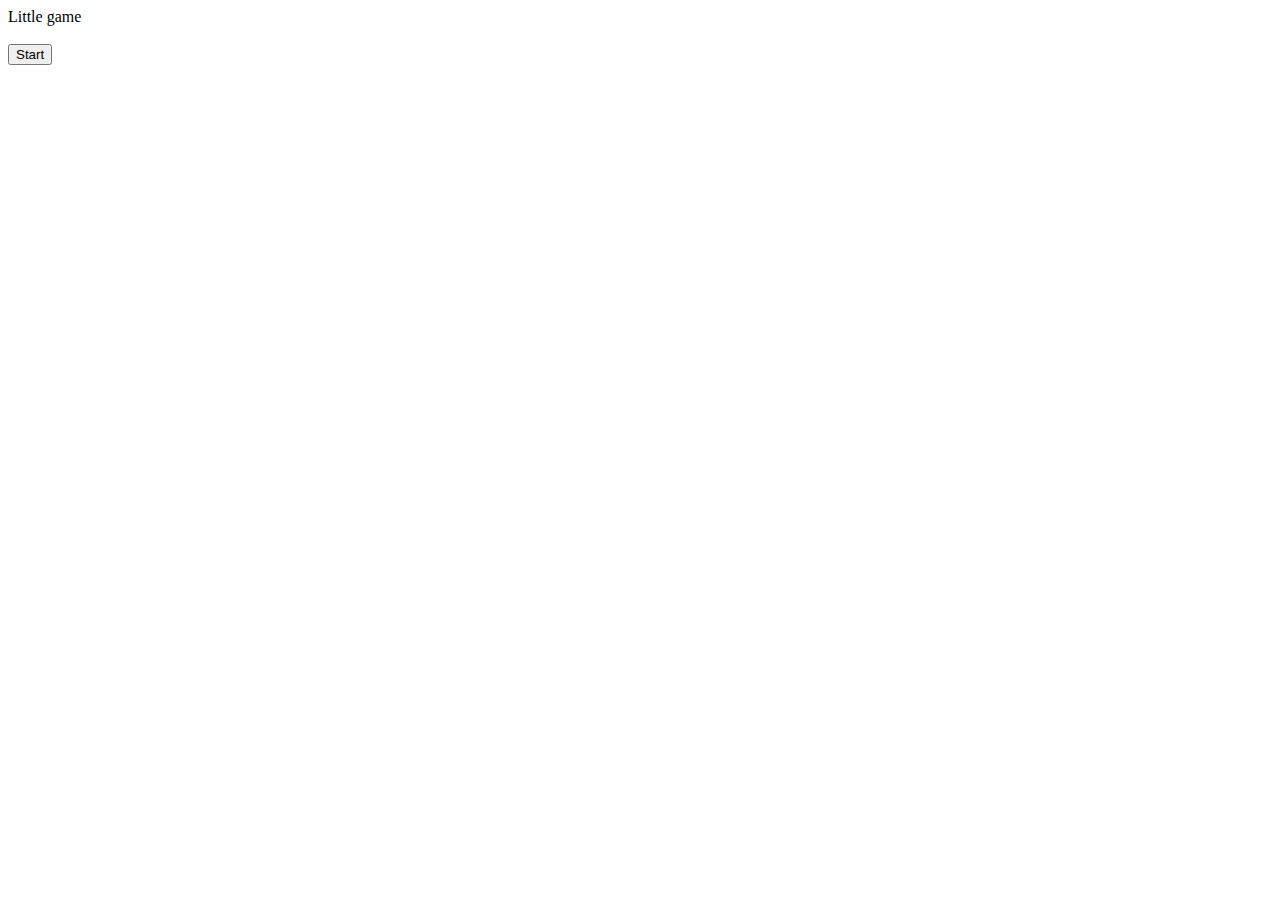
==== number dividers game/index.html @ 7ed808b8 "Create index.html" ====
<!DOCTYPE html>
<html lang="en">
  <head>
    <meta charset="UTF-8" />
    <meta name="viewport" content="width=device-width, initial-scale=1.0" />
    <link rel="stylesheet" href="style.css" />
    <title>Document</title>
  </head>
  <body>
    Little game <br /><br />
    <button onclick="start()">Start</button>
    <div id="num"></div>
    <div id="counter"></div>
    <div id="result"></div>
    <script src="script.js"></script>
  </body>
</html>
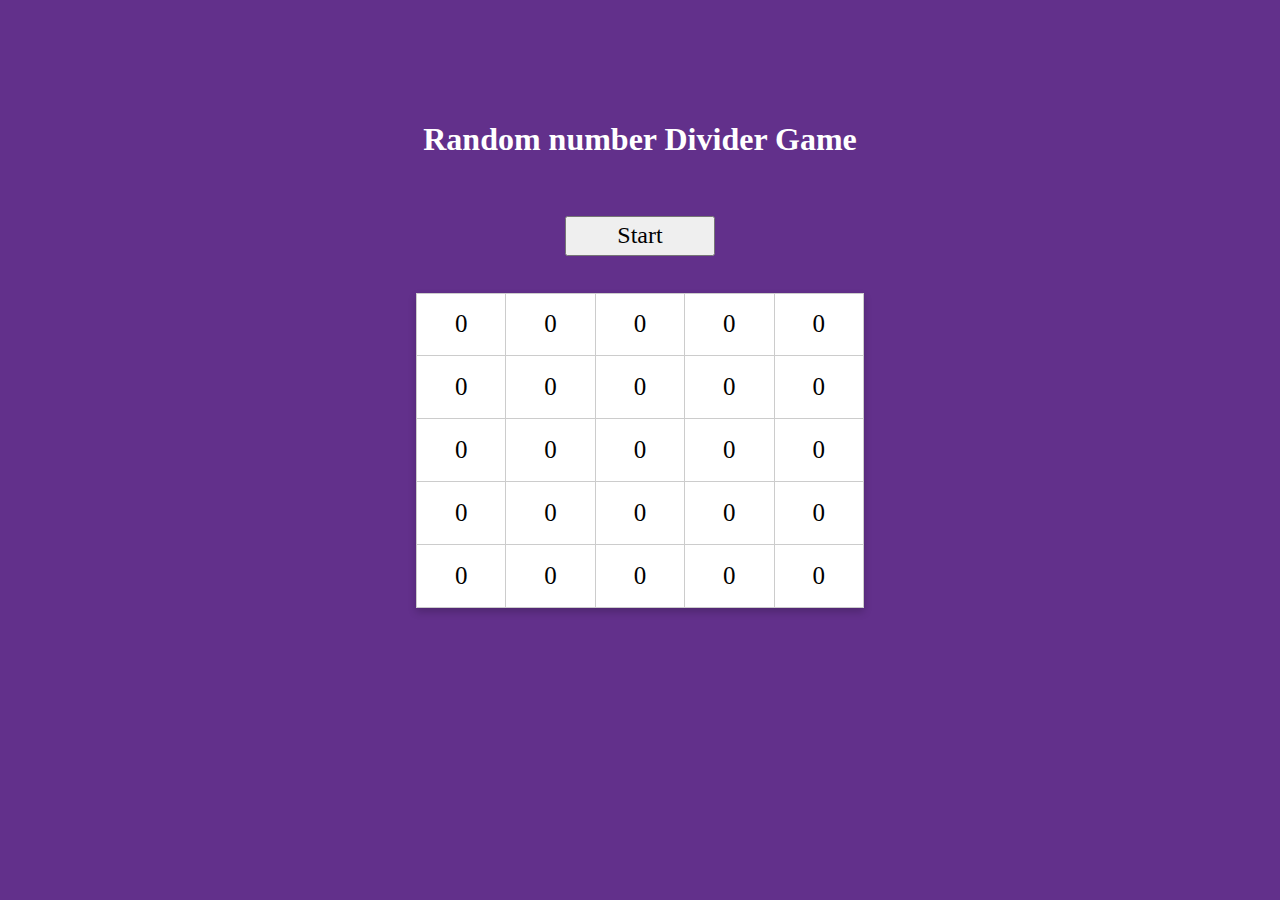
==== commit bdd09fd3: "Update index.html" ====
--- a/number dividers game/index.html
+++ b/number dividers game/index.html
@@ -4,11 +4,13 @@
     <meta charset="UTF-8" />
     <meta name="viewport" content="width=device-width, initial-scale=1.0" />
     <link rel="stylesheet" href="style.css" />
-    <title>Document</title>
+    <title>Divider Game</title>
   </head>
   <body>
-    Little game <br /><br />
-    <button onclick="start()">Start</button>
+    <div class="container">
+        <h1>Random number Divider Game</h1> <br /><br />
+        <button onclick="start()">Start</button>
+    </div>
     <div id="num"></div>
     <div id="counter"></div>
     <div id="result"></div>
--- a/number dividers game/style.css
+++ b/number dividers game/style.css
@@ -0,0 +1,56 @@
+body {
+  margin: 0;
+  padding: 0;
+  display: flex;
+  flex-direction: column;
+  justify-content: center;
+  align-items: center;
+  height: 100vh; 
+  background-color: #62308b; 
+}
+h1{
+  color: white;
+}
+table {
+  border-collapse: collapse;
+  width: 35vw;
+  height: 35vh;
+  background-color: white;
+  box-shadow: 0 4px 8px rgba(0, 0, 0, 0.2); /* Optional, for aesthetics */
+}
+th, td {
+  border: 1px solid #ccc;
+  padding: 8px;
+  font-size: 25px;
+  text-align: center;
+}
+
+button{
+  width: 150px;
+  height: 40px;
+  font-family: fantasy;
+  font-size: 24px;
+}
+
+.container{
+  display: flex;
+  flex-direction: column;
+  align-items: center;
+  position: absolute;
+  top: 100px;
+}
+#num{
+  font-size: 30px;
+  color: orange;
+  font-family: fantasy;
+}
+#counter{
+  font-size: 30px;
+  color: orange;
+  font-family: fantasy;
+}
+#result{
+  font-size: 30px;
+  color: orange;
+  font-family: fantasy;
+}
